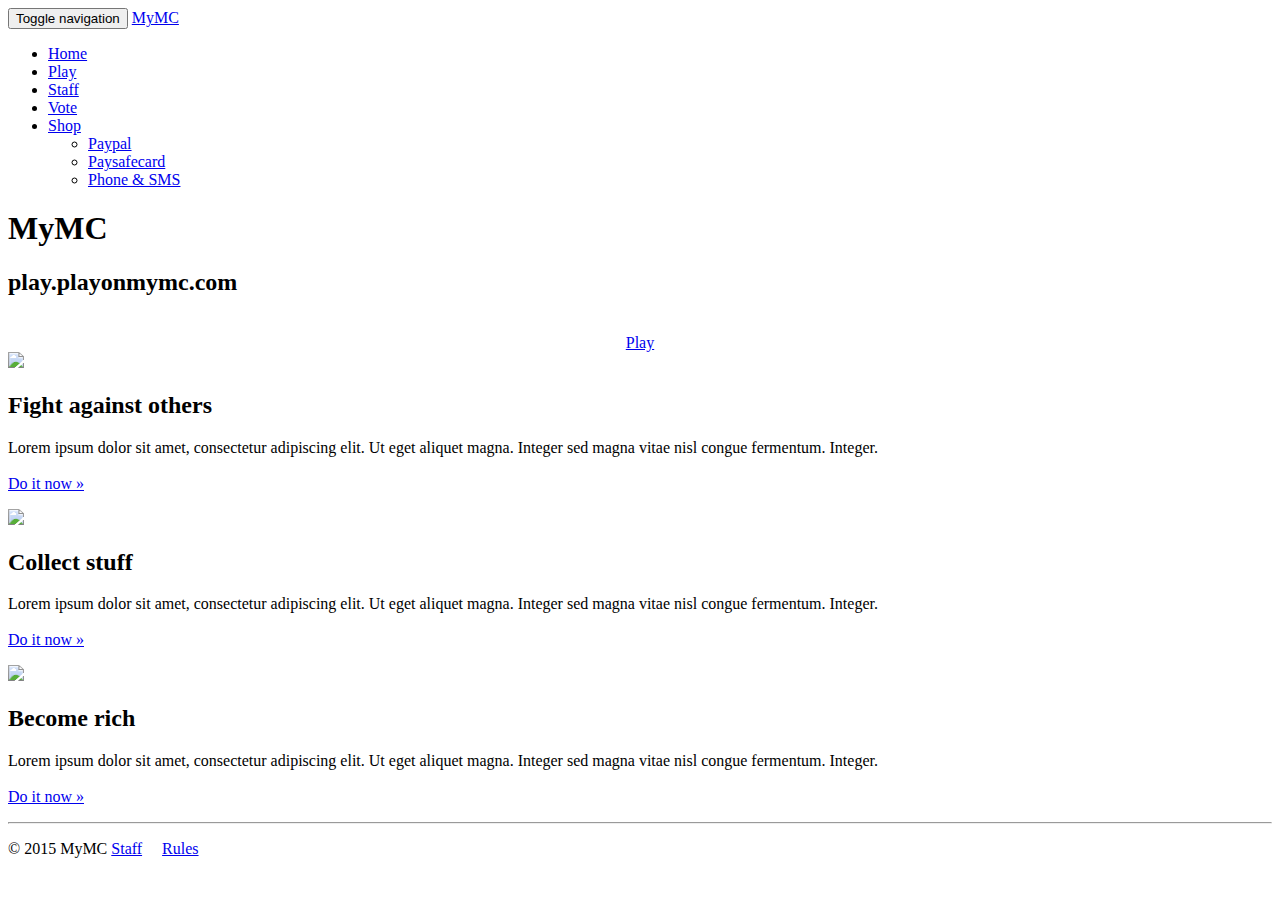
==== index.html @ a5317e66 "Initial Commit" ====
<!DOCTYPE html>
<html lang="en">
    <head>
        <meta charset="utf-8">
        <meta name="viewport" content="width=device-width, initial-scale=1.0">
        <meta name="description" content="">
        <meta name="author" content="">
        <title>MyMC</title>
        <!-- Bootstrap core CSS -->
        <link href="assets/css/bootstrap.css" rel="stylesheet">
		<!-- MyMC CSS -->
        <link href="font-awesome/css/font-awesome.min.css" rel="stylesheet">
		<!-- FontAwesome CSS -->
        <link href="assets/css/mymc.css" rel="stylesheet">
    </head>
    <body>
        <nav class="navbar navbar-default navbar-static-top" role="navigation">
            <div class="container">
                <div class="navbar-header">
                    <button type="button" class="navbar-toggle" data-toggle="collapse" data-target=".navbar-ex1-collapse">
                    <span class="sr-only">Toggle navigation</span>
                    <span class="icon-bar"></span>
                    <span class="icon-bar"></span>
                    <span class="icon-bar"></span>
                    </button>
                    <!-- You'll want to use a responsive image option so this logo looks good on devices - I recommend using something like retina.js (do a quick Google search for it and you'll find it) -->
                    <a class="navbar-brand" href="index.html">MyMC</a>
                </div>
                <!-- Collect the nav links, forms, and other content for toggling -->
                <div class="collapse navbar-collapse navbar-ex1-collapse">
                    <ul class="nav navbar-nav navbar-right">
                        <li class="active"><a href="#"><i class="fa fa-home"></i> Home</a></li>
                        <li><a href="#"><i class="fa fa-play"></i> Play</a></li>
                        <li><a href="#"><i class="fa fa-star"></i> Staff</a></li>
                        <li><a href="#"><i class="fa fa-check"></i> Vote</a></li>
                        <li class="dropdown">
                            <a href="#" class="dropdown-toggle" data-toggle="dropdown"><i class="fa fa-shopping-cart"></i> Shop <b class="caret"></b></a>
                            <ul class="dropdown-menu">
                                <li><a href="blog-home-1.html">Paypal</a>
                                </li>
                                <li><a href="blog-home-2.html">Paysafecard</a>
                                </li>
                                <li><a href="blog-post.html">Phone &amp; SMS</a>
                                </li>
                            </ul>
                        </li>
                    </ul>
                </div>
                <!-- /.navbar-collapse -->
            </div>
            <!-- /.container -->
        </nav>
        <!-- Big opening-->
        <div class="jumbotron homepage-opening">
            <div class="container">
                <div class="row text-center">
                    <h1 class="head">MyMC</h1>
                    <h2 class="leader">play.playonmymc.com</h2>
                    <br />
                    <center><a class="btn btn-huge btn-info btn-glow" href="#">Play</a></center>
                </div>
            </div>
        </div>
        <!-- /Big opening -->
        <div class="section">
            <div class="container">
                <div class="row text-center mc-items">
                    <div class="col-md-4">
						<div class="icon">
							<img src="assets/img/swords.png" />
						</div>
                        <h2>Fight against others</h2>
                        <p>Lorem ipsum dolor sit amet, consectetur adipiscing elit. Ut eget aliquet magna. Integer sed magna vitae nisl congue fermentum. Integer.
                            <br /><br />
                            <a href="#" class="btn btn-info btn-round">Do it now &raquo;</a>
                        </p>
                    </div>
                    <div class="col-md-4">
						<div class="icon">
							<img src="assets/img/chest.png" />
						</div>
                        <h2>Collect stuff</h2>
                        <p>Lorem ipsum dolor sit amet, consectetur adipiscing elit. Ut eget aliquet magna. Integer sed magna vitae nisl congue fermentum. Integer.
                            <br /><br />
                            <a href="#" class="btn btn-info btn-round">Do it now &raquo;</a>
                        </p>
                    </div>
                    <div class="col-md-4">
						<div class="icon">
							<img src="assets/img/diamond.png" />
						</div>
                        <h2>Become rich</h2>
                        <p>Lorem ipsum dolor sit amet, consectetur adipiscing elit. Ut eget aliquet magna. Integer sed magna vitae nisl congue fermentum. Integer.
                            <br /><br />
                            <a href="#" class="btn btn-info btn-round">Do it now &raquo;</a>
                        </p>
                    </div>
                </div>
                <!-- /.container -->
            </div>
            <!-- /.section -->
        </div>
        <div class="container">
            <hr>
            <footer>
                <div class="row">
                    <div class="col-lg-12">
                        <p>&copy; 2015 MyMC <span class="pull-right"><a href="#">Staff</a> &nbsp;&nbsp;&nbsp; <a href="#">Rules</a></span></p>
                    </div>
                </div>
            </footer>
        </div>
        <!-- /.container -->
        <!-- JavaScript -->
        <script src="assets/js/jquery-1.10.2.js"></script>
        <script src="assets/js/bootstrap.js"></script>
    </body>
</html>
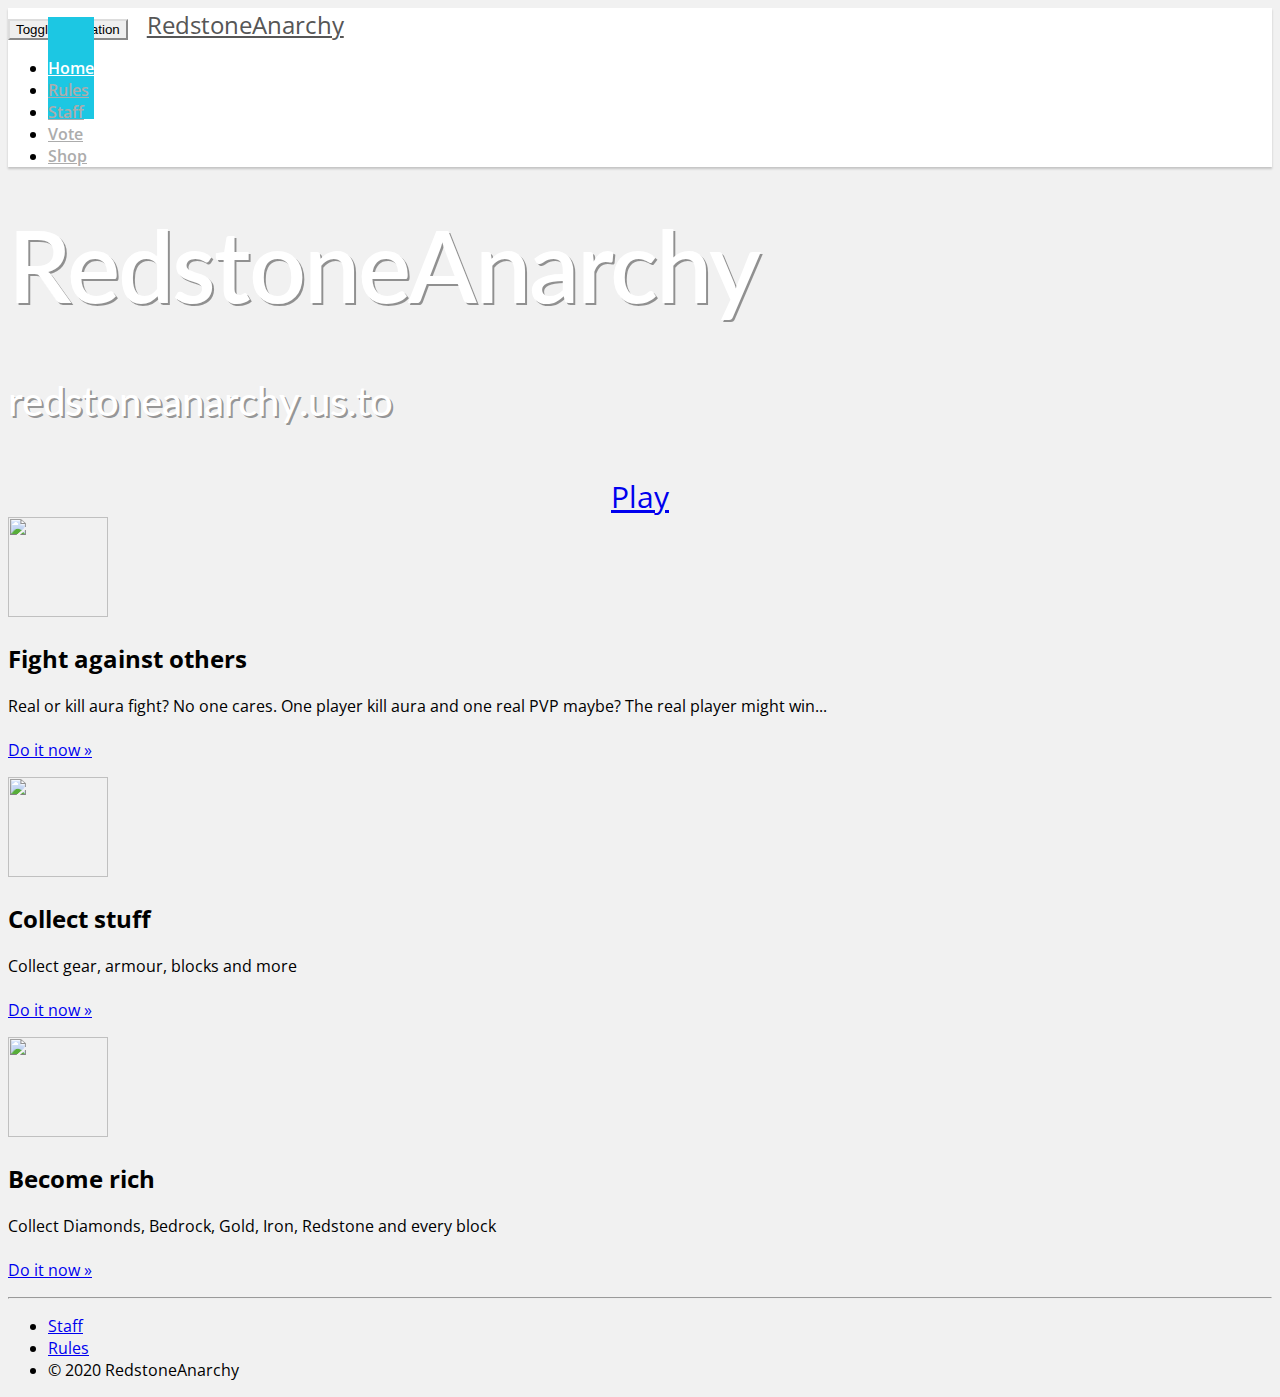
==== commit d8549be0: "New code" ====
--- a/index.html
+++ b/index.html
@@ -5,7 +5,7 @@
         <meta name="viewport" content="width=device-width, initial-scale=1.0">
         <meta name="description" content="">
         <meta name="author" content="">
-        <title>MyMC</title>
+        <title>RedstoneAnarchy</title>
         <!-- Bootstrap core CSS -->
         <link href="assets/css/bootstrap.css" rel="stylesheet">
 		<!-- MyMC CSS -->
@@ -24,26 +24,16 @@
                     <span class="icon-bar"></span>
                     </button>
                     <!-- You'll want to use a responsive image option so this logo looks good on devices - I recommend using something like retina.js (do a quick Google search for it and you'll find it) -->
-                    <a class="navbar-brand" href="index.html">MyMC</a>
+                    <a class="navbar-brand" href="index.html">RedstoneAnarchy</a>
                 </div>
                 <!-- Collect the nav links, forms, and other content for toggling -->
                 <div class="collapse navbar-collapse navbar-ex1-collapse">
                     <ul class="nav navbar-nav navbar-right">
-                        <li class="active"><a href="#"><i class="fa fa-home"></i> Home</a></li>
-                        <li><a href="#"><i class="fa fa-play"></i> Play</a></li>
-                        <li><a href="#"><i class="fa fa-star"></i> Staff</a></li>
-                        <li><a href="#"><i class="fa fa-check"></i> Vote</a></li>
-                        <li class="dropdown">
-                            <a href="#" class="dropdown-toggle" data-toggle="dropdown"><i class="fa fa-shopping-cart"></i> Shop <b class="caret"></b></a>
-                            <ul class="dropdown-menu">
-                                <li><a href="blog-home-1.html">Paypal</a>
-                                </li>
-                                <li><a href="blog-home-2.html">Paysafecard</a>
-                                </li>
-                                <li><a href="blog-post.html">Phone &amp; SMS</a>
-                                </li>
-                            </ul>
-                        </li>
+                        <li class="active"><a href="index.html"><i class="fa fa-home"></i> Home</a></li>
+                        <li><a href="rules.html"><i class="fa fa-info-circle"></i> Rules</a></li>
+                        <li><a href="staff.html"><i class="fa fa-star"></i> Staff</a></li>
+                        <li><a href="https://www.planetminecraft.com/server/redstone-anarchy/"><i class="fa fa-check"></i> Vote</a></li>
+                        <li><a href="#"><i class="fa fa-shopping-cart"></i> Shop</a></li>
                     </ul>
                 </div>
                 <!-- /.navbar-collapse -->
@@ -54,15 +44,14 @@
         <div class="jumbotron homepage-opening">
             <div class="container">
                 <div class="row text-center">
-                    <h1 class="head">MyMC</h1>
-                    <h2 class="leader">play.playonmymc.com</h2>
+                    <h1 class="head">RedstoneAnarchy</h1>
+                    <h2 class="leader">redstoneanarchy.us.to</h2>
                     <br />
-                    <center><a class="btn btn-huge btn-info btn-glow" href="#">Play</a></center>
+                    <center><a class="btn btn-huge btn-info btn-glow" href="/play.html">Play</a></center>
                 </div>
             </div>
         </div>
         <!-- /Big opening -->
-        <div class="section">
             <div class="container">
                 <div class="row text-center mc-items">
                     <div class="col-md-4">
@@ -70,7 +59,7 @@
 							<img src="assets/img/swords.png" />
 						</div>
                         <h2>Fight against others</h2>
-                        <p>Lorem ipsum dolor sit amet, consectetur adipiscing elit. Ut eget aliquet magna. Integer sed magna vitae nisl congue fermentum. Integer.
+                        <p>Real or kill aura fight? No one cares. One player kill aura and one real PVP maybe? The real player might win...
                             <br /><br />
                             <a href="#" class="btn btn-info btn-round">Do it now &raquo;</a>
                         </p>
@@ -80,7 +69,7 @@
 							<img src="assets/img/chest.png" />
 						</div>
                         <h2>Collect stuff</h2>
-                        <p>Lorem ipsum dolor sit amet, consectetur adipiscing elit. Ut eget aliquet magna. Integer sed magna vitae nisl congue fermentum. Integer.
+                        <p>Collect gear, armour, blocks and more 
                             <br /><br />
                             <a href="#" class="btn btn-info btn-round">Do it now &raquo;</a>
                         </p>
@@ -90,23 +79,25 @@
 							<img src="assets/img/diamond.png" />
 						</div>
                         <h2>Become rich</h2>
-                        <p>Lorem ipsum dolor sit amet, consectetur adipiscing elit. Ut eget aliquet magna. Integer sed magna vitae nisl congue fermentum. Integer.
+                        <p>Collect Diamonds, Bedrock, Gold, Iron, Redstone and every block
                             <br /><br />
                             <a href="#" class="btn btn-info btn-round">Do it now &raquo;</a>
                         </p>
                     </div>
                 </div>
-                <!-- /.container -->
             </div>
-            <!-- /.section -->
-        </div>
+			<!-- /.container -->
         <div class="container">
             <hr>
             <footer>
                 <div class="row">
                     <div class="col-lg-12">
-                        <p>&copy; 2015 MyMC <span class="pull-right"><a href="#">Staff</a> &nbsp;&nbsp;&nbsp; <a href="#">Rules</a></span></p>
-                    </div>
+                        <ul class="nav nav-pills bottom">
+						  <li role="presentation"><a href="staff.html">Staff</a></li>
+						  <li role="presentation"><a href="rules.html">Rules</a></li>
+						  <li class="pull-right">&copy; 2020 RedstoneAnarchy</li>
+						</ul>
+					</div>
                 </div>
             </footer>
         </div>
--- a/assets/css/mymc.css
+++ b/assets/css/mymc.css
@@ -0,0 +1,376 @@
+/*!
+ * MyMC v0.1 (...)
+ * Copyright 2015 Xtrada Nederland.
+ * Licensed under MIT (...)
+ */
+@import url(http://fonts.googleapis.com/css?family=Open+Sans:300italic,400italic,600italic,700italic,800italic,400,600,700,300,800);
+@import url(http://fonts.googleapis.com/css?family=Lato:700,400,300);
+
+body{
+  font-family: 'Open Sans', sans-serif;
+  background: #f1f1f1;
+}
+
+/* Navbar and homepage styles*/
+.navbar {
+  border: 0px solid transparent;
+  -webkit-box-shadow: 0px 2px 2px 0px rgba(50, 50, 50, 0.24);
+  -moz-box-shadow: 0px 2px 2px 0px rgba(50, 50, 50, 0.24);
+  box-shadow: 0px 2px 2px 0px rgba(50, 50, 50, 0.24);
+}
+.navbar-nav > li > a {
+  font-size: 16px;
+  font-weight: 600;
+}
+@media (min-width: 768px) {
+	.navbar {
+	  min-height: 100px;
+	}
+	.navbar-brand {
+	  height: 100px;
+	  padding: 40px 15px;
+	  font-size: 24px;
+	}
+	.navbar-nav > li > a {
+	  padding-top: 40px;
+	  padding-bottom: 40px;
+	}
+	.btn-huge {
+	  padding: 15px 35px;
+	  font-size: 30px;
+	  min-width: 300px;
+	}
+}
+@media (max-width: 768px) {
+	.btn-huge {
+	  min-width: 100%;
+	  padding: 15px 20px;
+	  font-size: 16px;
+	}
+}
+.homepage-opening {
+  margin-top: -20px;
+  background-image: url(../img/jumbotron.jpg);
+  background-position: bottom; 
+  text-shadow: 2px 2px rgba(0,0,0,.4);
+  background-repeat:none;
+  color: #fff;
+}
+.head {
+  font-size: 100px !important;
+  line-height: 1;
+  letter-spacing: -2px;
+  font-family: 'Lato', 'Helvetica Neue', Helvetica, Arial, sans-serif;
+  font-weight: 600;
+}
+.leader {
+  font-size: 40px !important;
+  line-height: 1;
+  font-family: 'Lato', 'Helvetica Neue', Helvetica, Arial, sans-serif;
+  font-weight: 500;
+}
+.btn-glow {
+  -webkit-animation-name: bluePulse;
+  -webkit-animation-duration: 2s;
+  -webkit-animation-iteration-count: infinite;
+  text-shadow: none;
+}
+@-webkit-keyframes bluePulse {
+  from { background-color: #1CC7E3; -webkit-box-shadow: 0 0 9px #1CC7E3; }
+  50% { background-color: #1FD9F2; -webkit-box-shadow: 0 0 18px #1FD9F2; }
+  to { background-color: #1CC7E3; -webkit-box-shadow: 0 0 9px #1CC7E3; }
+}
+.icon img{
+  height: 100px;
+  width: 100px;
+}
+
+/* Dropdown */
+
+.dropdown-menu {
+  position: absolute;
+  top: 100%;
+  left: 0;
+  z-index: 1000;
+  display: none;
+  float: left;
+  min-width: 230px;
+  border: 0;
+  padding: 5px 0;
+  margin: 2px 0 0;
+  list-style: none;
+  font-size: 15px;
+  background-color: #1CC7E3;
+  border-radius: 4px;
+  background-clip: padding-box;
+}
+.dropdown-menu > li > a {
+  display: block;
+  padding: 6px 20px;
+  clear: both;
+  font-size: 16px;
+  font-weight: normal;
+  line-height: 1.42857143;
+  color: #fff;
+  font-weight: 600;
+  white-space: nowrap;
+}
+.dropdown-menu > li > a:hover,
+.dropdown-menu > li > a:focus {
+  text-decoration: none;
+  color: #ffffff;
+  background-color: #169EB4;
+}
+
+/* Navbar types*/
+
+.navbar-grey {
+  background-color: #f8f8f8;
+}
+.navbar-grey .navbar-brand {
+  color: #777;
+}
+.navbar-grey .navbar-brand:hover,
+.navbar-grey .navbar-brand:focus {
+  color: #5e5e5e;
+  background-color: transparent;
+}
+.navbar-grey .navbar-text {
+  color: #777;
+}
+.navbar-grey .navbar-nav > li > a {
+  color: #777;
+}
+.navbar-grey .navbar-nav > li > a:hover,
+.navbar-grey .navbar-nav > li > a:focus {
+  color: #333;
+  background-color: transparent;
+}
+.navbar-grey .navbar-nav > .active > a,
+.navbar-grey .navbar-nav > .active > a:hover,
+.navbar-grey .navbar-nav > .active > a:focus {
+  color: #555;
+  background-color: #e7e7e7;
+}
+.navbar-grey .navbar-nav > .disabled > a,
+.navbar-grey .navbar-nav > .disabled > a:hover,
+.navbar-grey .navbar-nav > .disabled > a:focus {
+  color: #ccc;
+  background-color: transparent;
+}
+.navbar-grey .navbar-toggle {
+  border-color: #ddd;
+}
+.navbar-grey .navbar-toggle:hover,
+.navbar-grey .navbar-toggle:focus {
+  background-color: #ddd;
+}
+.navbar-grey .navbar-toggle .icon-bar {
+  background-color: #888;
+}
+.navbar-grey .navbar-collapse,
+.navbar-grey .navbar-form {
+  border-color: #e7e7e7;
+}
+.navbar-grey .navbar-nav > .open > a,
+.navbar-grey .navbar-nav > .open > a:hover,
+.navbar-grey .navbar-nav > .open > a:focus {
+  color: #555;
+  background-color: #e7e7e7;
+}
+@media (max-width: 767px) {
+  .navbar-grey .navbar-nav .open .dropdown-menu > li > a {
+    color: #777;
+  }
+  .navbar-grey .navbar-nav .open .dropdown-menu > li > a:hover,
+  .navbar-grey .navbar-nav .open .dropdown-menu > li > a:focus {
+    color: #333;
+    background-color: transparent;
+  }
+  .navbar-grey .navbar-nav .open .dropdown-menu > .active > a,
+  .navbar-grey .navbar-nav .open .dropdown-menu > .active > a:hover,
+  .navbar-grey .navbar-nav .open .dropdown-menu > .active > a:focus {
+    color: #555;
+    background-color: #e7e7e7;
+  }
+  .navbar-grey .navbar-nav .open .dropdown-menu > .disabled > a,
+  .navbar-grey .navbar-nav .open .dropdown-menu > .disabled > a:hover,
+  .navbar-grey .navbar-nav .open .dropdown-menu > .disabled > a:focus {
+    color: #ccc;
+    background-color: transparent;
+  }
+}
+.navbar-grey .navbar-link {
+  color: #777;
+}
+.navbar-grey .navbar-link:hover {
+  color: #333;
+}
+.navbar-grey .btn-link {
+  color: #777;
+}
+.navbar-grey .btn-link:hover,
+.navbar-grey .btn-link:focus {
+  color: #333;
+}
+.navbar-grey .btn-link[disabled]:hover,
+fieldset[disabled] .navbar-grey .btn-link:hover,
+.navbar-grey .btn-link[disabled]:focus,
+fieldset[disabled] .navbar-grey .btn-link:focus {
+  color: #ccc;
+}
+.navbar-grey .dropdown-menu {
+  background-color: #E7E7E7;
+}
+.navbar-grey .dropdown-menu > li > a:hover,
+.navbar-grey .dropdown-menu > li > a:focus {
+  color: #555;
+  background-color: #C4C4C4;
+}
+.navbar-grey .dropdown-menu > li > a {
+  color: #555;
+}
+.navbar-default {
+  background: #fff;
+}
+.navbar-default .navbar-brand {
+  color: #565656;
+}
+.navbar-default .navbar-brand:hover,
+.navbar-default .navbar-brand:focus {
+  color: #000;
+  background-color: transparent;
+}
+.navbar-default .navbar-text {
+  color: #ACACAC;
+}
+.navbar-default .navbar-nav > li > a {
+  color: #ACACAC;
+}
+.navbar-default .navbar-nav > li > a:hover,
+.navbar-default .navbar-nav > li > a:focus {
+  color: #333;
+  background-color: transparent;
+}
+.navbar-default .navbar-nav > .active > a,
+.navbar-default .navbar-nav > .active > a:hover,
+.navbar-default .navbar-nav > .active > a:focus {
+  color: #fff;
+  background-color: #1CC7E3;
+}
+.navbar-default .navbar-nav > .disabled > a,
+.navbar-default .navbar-nav > .disabled > a:hover,
+.navbar-default .navbar-nav > .disabled > a:focus {
+  color: #ccc;
+  background-color: transparent;
+}
+.navbar-default .navbar-toggle {
+  border-color: #ddd;
+}
+.navbar-default .navbar-toggle:hover,
+.navbar-default .navbar-toggle:focus {
+  background-color: #ddd;
+}
+.navbar-default .navbar-toggle .icon-bar {
+  background-color: #888;
+}
+.navbar-default .navbar-collapse,
+.navbar-default .navbar-form {
+  border-color: #e7e7e7;
+}
+.navbar-default .navbar-nav > .open > a,
+.navbar-default .navbar-nav > .open > a:hover,
+.navbar-default .navbar-nav > .open > a:focus {
+  color: #fff;
+  background-color: #1CC7E3;
+}
+@media (max-width: 767px) {
+  .navbar-default .navbar-nav .open .dropdown-menu > li > a {
+    color: #777;
+  }
+  .navbar-default .navbar-nav .open .dropdown-menu > li > a:hover,
+  .navbar-default .navbar-nav .open .dropdown-menu > li > a:focus {
+    color: #333;
+    background-color: transparent;
+  }
+  .navbar-default .navbar-nav .open .dropdown-menu > .active > a,
+  .navbar-default .navbar-nav .open .dropdown-menu > .active > a:hover,
+  .navbar-default .navbar-nav .open .dropdown-menu > .active > a:focus {
+    color: #555;
+    background-color: #e7e7e7;
+  }
+  .navbar-default .navbar-nav .open .dropdown-menu > .disabled > a,
+  .navbar-default .navbar-nav .open .dropdown-menu > .disabled > a:hover,
+  .navbar-default .navbar-nav .open .dropdown-menu > .disabled > a:focus {
+    color: #ccc;
+    background-color: transparent;
+  }
+}
+.navbar-default .navbar-link {
+  color: #777;
+}
+.navbar-default .navbar-link:hover {
+  color: #333;
+}
+.navbar-default .btn-link {
+  color: #777;
+}
+.navbar-default .btn-link:hover,
+.navbar-default .btn-link:focus {
+  color: #333;
+}
+.navbar-default .btn-link[disabled]:hover,
+fieldset[disabled] .navbar-default .btn-link:hover,
+.navbar-default .btn-link[disabled]:focus,
+fieldset[disabled] .navbar-default .btn-link:focus {
+  color: #ccc;
+}
+.staff-member {
+  height: 150px;
+  width: 150px;
+  padding-top: 100px;
+  display: inline-block;
+  margin-right: 9px;
+  margin-bottom: 20px;
+}
+.staff-name {
+  background: rgba(0,0,0,.3);
+  height: 50px;
+  padding: 15px 10px;
+  min-width: 100%;
+}
+.staff-name span {
+  color: #fff;
+  font-size: 15px;
+}
+.staff-text{
+  color: #000000;
+  font-size: 15px;
+}
+.staff-text span{
+  color: #000000;
+  font-size: 15px;
+}
+.carousel-inner > .item > iframe{
+  display: block;
+  max-width: 100%;
+  height: auto;
+  line-height: 1;
+}
+.vote-item {
+  min-width: 100%;
+  min-height: 500px;
+  border: 0px solid transparent;
+}
+.vote-name {
+  color: #1CC7E3;
+}
+.server-name-card {
+font-weight: 600;
+text-align: center;
+}
+.bottom .nav > li  {
+position: relative;
+display: block;
+padding: 10px 15px;
+}